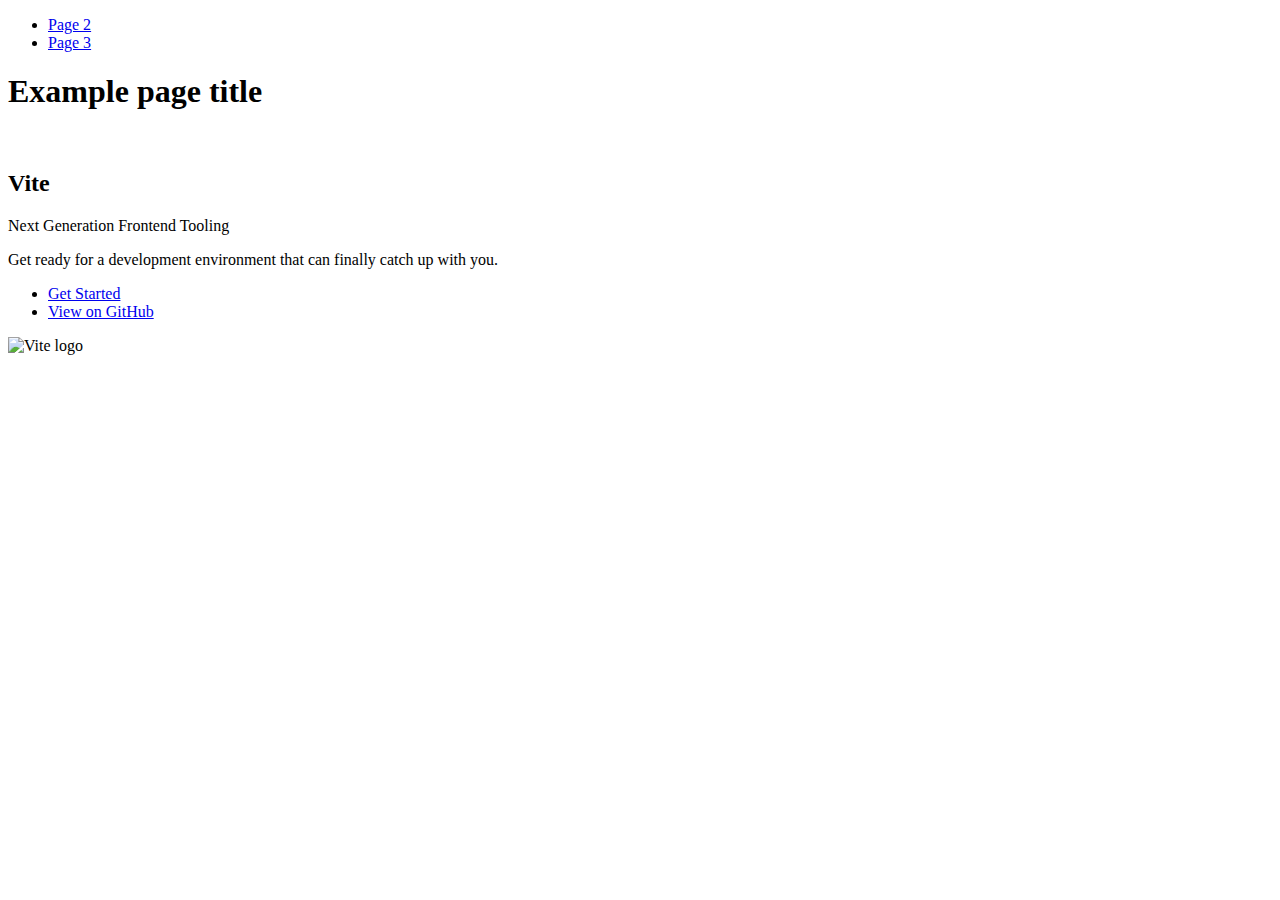
==== index.html @ a184cd00 "Deploying to gh-pages from @ OrestZa/goit-js-hw-11@f204c36665474a87f4741fcbf0ba25969f4aea5b 🚀" ====
<!DOCTYPE html>
<html lang="en">
  <head>
    <meta charset="UTF-8" />
    <link rel="icon" type="image/svg+xml" href="/goit-js-hw-11/favicon.svg" />
    <meta name="viewport" content="width=device-width, initial-scale=1.0" />
    <title>Vanilla App Template</title>
    
    <script type="module" crossorigin src="/goit-js-hw-11/commonHelpers.js"></script>
    <link rel="stylesheet" href="/goit-js-hw-11/assets/index-10c40100.css">
  </head>
  <body>
    <header class="header">
  <nav class="nav">
    <ul class="nav-list">
      <li class="nav-item">
        <a href="./page-2.html" class="nav-link">Page 2</a>
      </li>

      <li class="nav-item">
        <a href="./page-3.html" class="nav-link">Page 3</a>
      </li>
    </ul>
  </nav>
</header>


    <section>
      <h1>Example page title</h1>
      <!-- Path to images as from index.html file -->
      <img src="/goit-js-hw-11/assets/javascript-8dac5379.svg" alt="" />
    </section>

    <!-- Loads the specified .html file -->
    <section class="vite-promo">
  <div class="container">
    <div class="wrapper">
      <h2 class="title">
        <span class="gradient">Vite</span>
      </h2>
      <p class="text">Next Generation Frontend Tooling</p>
      <p class="tagline">
        Get ready for a development environment that can finally catch up with
        you.
      </p>

      <ul class="actions">
        <li class="action">
          <a
            class="link"
            href="https://vitejs.dev/guide/"
            target="_blank"
            rel="noopener noreferrer"
            >Get Started</a
          >
        </li>
        <li class="action">
          <a
            class="link"
            href="https://github.com/vitejs/vite"
            target="_blank"
            rel="noopener noreferrer"
            >View on GitHub</a
          >
        </li>
      </ul>
    </div>

    <div class="thumb">
      <!-- Path to images as from index.html file -->
      <img
        class="pic"
        src="/goit-js-hw-11/assets/vite-logo-51249ca9.png"
        alt="Vite logo"
        width="640"
        height="640"
      />
    </div>
  </div>
</section>


    
  </body>
</html>
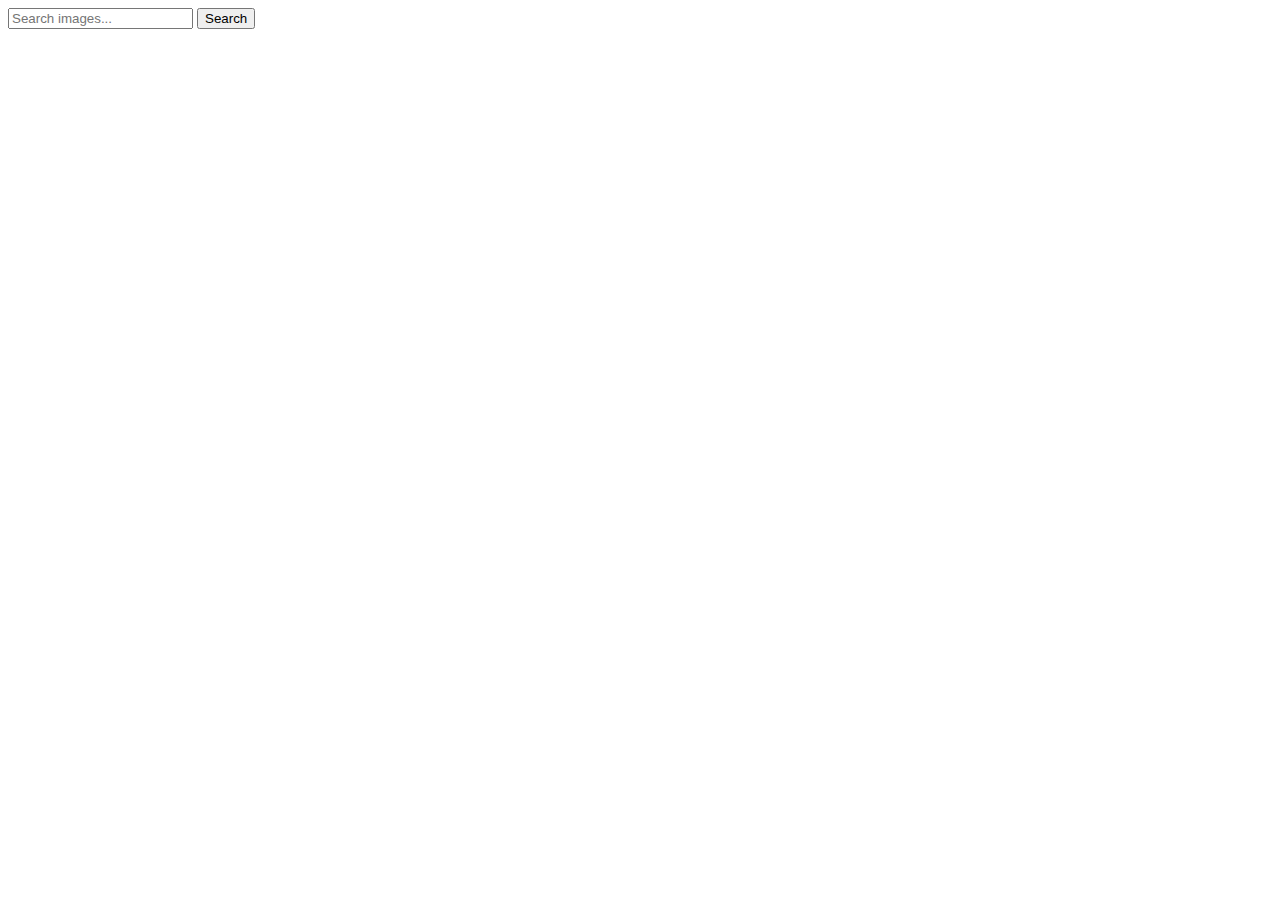
==== commit 1984eb46: "Deploying to gh-pages from @ OrestZa/goit-js-hw-11@65ba26ee2be9d7810640be88c943faa1ea93d700 🚀" ====
--- a/index.html
+++ b/index.html
@@ -2,84 +2,27 @@
 <html lang="en">
   <head>
     <meta charset="UTF-8" />
-    <link rel="icon" type="image/svg+xml" href="/goit-js-hw-11/favicon.svg" />
+    <link rel="icon" type="image/svg+xml" href="/favicon.svg" />
     <meta name="viewport" content="width=device-width, initial-scale=1.0" />
     <title>Vanilla App Template</title>
     
     <script type="module" crossorigin src="/goit-js-hw-11/commonHelpers.js"></script>
-    <link rel="stylesheet" href="/goit-js-hw-11/assets/index-10c40100.css">
+    <link rel="stylesheet" href="/goit-js-hw-11/assets/index-c9db6b34.css">
   </head>
-  <body>
-    <header class="header">
-  <nav class="nav">
-    <ul class="nav-list">
-      <li class="nav-item">
-        <a href="./page-2.html" class="nav-link">Page 2</a>
-      </li>
+  <body> 
 
-      <li class="nav-item">
-        <a href="./page-3.html" class="nav-link">Page 3</a>
-      </li>
-    </ul>
-  </nav>
-</header>
+    <form class="search">
+      <input class="input" type="text" name="picture-search" placeholder="Search images..."/>
+      <button class="button">Search</button>
+    </form>
 
-
-    <section>
-      <h1>Example page title</h1>
-      <!-- Path to images as from index.html file -->
-      <img src="/goit-js-hw-11/assets/javascript-8dac5379.svg" alt="" />
-    </section>
-
-    <!-- Loads the specified .html file -->
-    <section class="vite-promo">
-  <div class="container">
-    <div class="wrapper">
-      <h2 class="title">
-        <span class="gradient">Vite</span>
-      </h2>
-      <p class="text">Next Generation Frontend Tooling</p>
-      <p class="tagline">
-        Get ready for a development environment that can finally catch up with
-        you.
-      </p>
-
-      <ul class="actions">
-        <li class="action">
-          <a
-            class="link"
-            href="https://vitejs.dev/guide/"
-            target="_blank"
-            rel="noopener noreferrer"
-            >Get Started</a
-          >
-        </li>
-        <li class="action">
-          <a
-            class="link"
-            href="https://github.com/vitejs/vite"
-            target="_blank"
-            rel="noopener noreferrer"
-            >View on GitHub</a
-          >
-        </li>
-      </ul>
+    <div class="loader-container">
+      <span class="loader"></span>
     </div>
-
-    <div class="thumb">
-      <!-- Path to images as from index.html file -->
-      <img
-        class="pic"
-        src="/goit-js-hw-11/assets/vite-logo-51249ca9.png"
-        alt="Vite logo"
-        width="640"
-        height="640"
-      />
-    </div>
-  </div>
-</section>
-
-
+        
+    <div class="gallery"></div>
+    
+    
     
   </body>
 </html>
